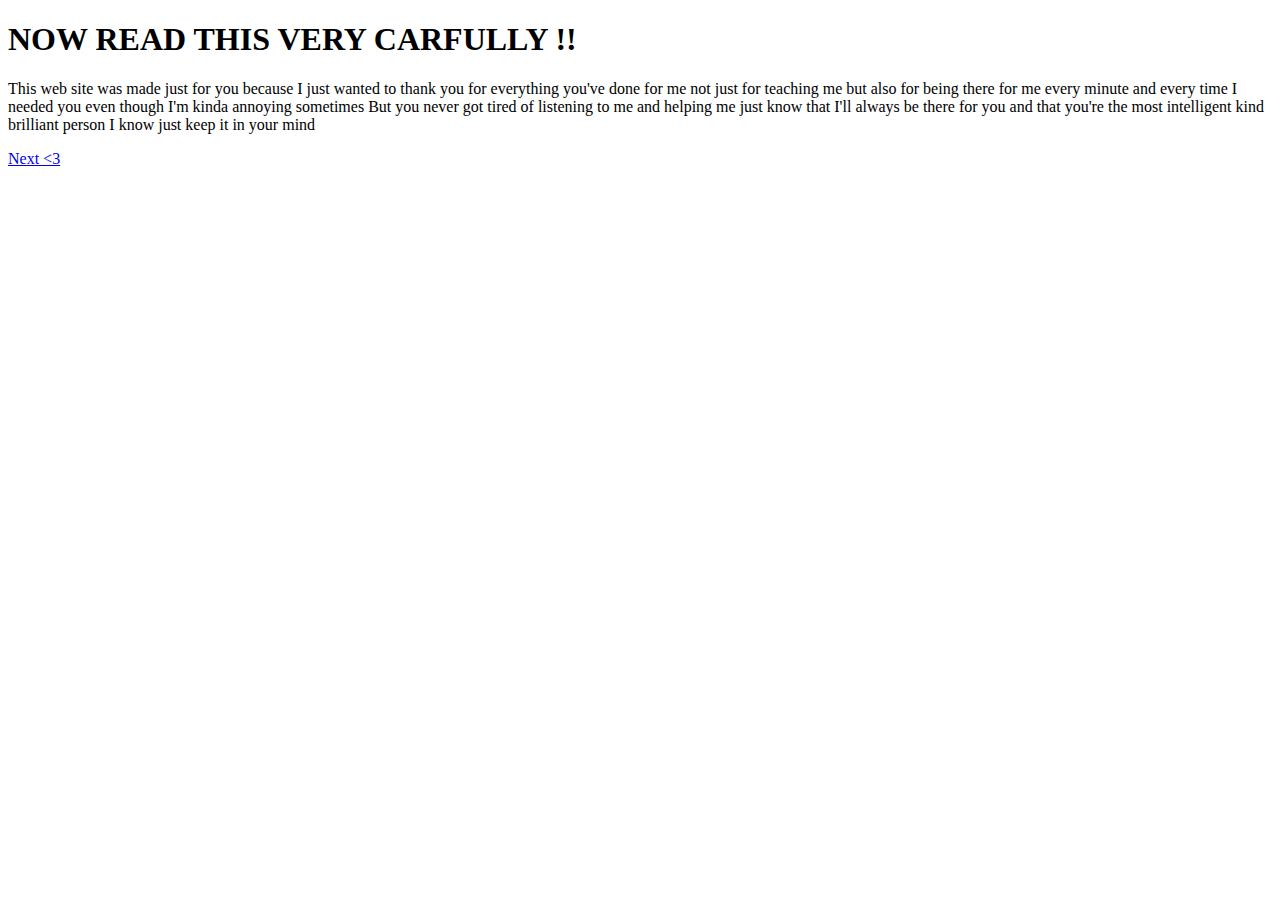
==== index2.html @ 67c00593 "Add files via upload" ====
<!DOCTYPE html>
<html lang="en">
<head>
    <meta charset="UTF-8">
    <meta http-equiv="X-UA-Compatible" content="IE=edge">
    <meta name="viewport" content="width=device-width, initial-scale=1.0">
    <link rel="stylesheet" href="css/cssfile.css">
    <title>ty</title>
    <link rel="preconnect" href="https://fonts.googleapis.com">
    <link rel="preconnect" href="https://fonts.gstatic.com" crossorigin>
</head>
<body>
    <h1> NOW READ THIS VERY CARFULLY !!

    </h1>
    <p>This web site was made just for you because I just wanted to thank you for everything you've done for me not just for teaching me but also for being there for me every minute and every time I needed you even though I'm kinda annoying sometimes But you never got tired of listening to me and helping me just know that I'll always be there for you and that you're the most intelligent kind brilliant person I know just keep it in your mind</p>
    <div class="btn2">
        <a href="index3.html" class="nextP">
            Next <3
        </a>
    </div>
</body>
</html>
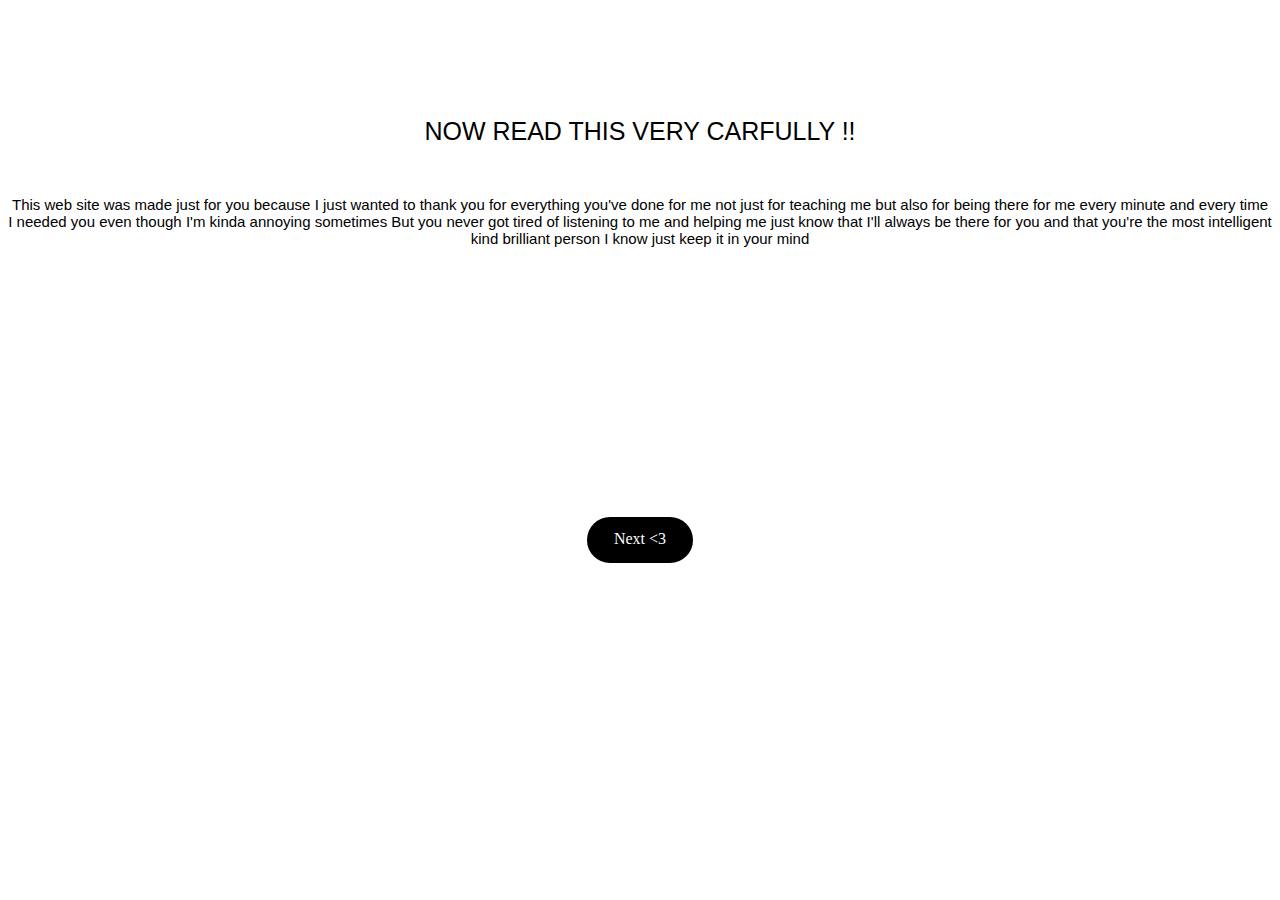
==== commit 7b974763: "Add files via upload" ====
--- a/index2.html
+++ b/index2.html
@@ -4,7 +4,7 @@
     <meta charset="UTF-8">
     <meta http-equiv="X-UA-Compatible" content="IE=edge">
     <meta name="viewport" content="width=device-width, initial-scale=1.0">
-    <link rel="stylesheet" href="css/cssfile.css">
+    <link rel="stylesheet" href="cssfile.css">
     <title>ty</title>
     <link rel="preconnect" href="https://fonts.googleapis.com">
     <link rel="preconnect" href="https://fonts.gstatic.com" crossorigin>
--- a/cssfile.css
+++ b/cssfile.css
@@ -0,0 +1,60 @@
+.btn{
+    
+    border: 3px solid ;
+    background-color: rgb(0, 0, 0);
+    padding: 10px;
+    width: 80px;
+    height: 20px;
+    position: absolute;
+    top: 50%;
+    left: 50%;
+    transform: translate(-50%,-50%);
+    border-radius: 200px;
+
+}
+.btn:hover{opacity: 0.76;}
+.text{
+    color: white;
+    text-decoration: none;
+    text-align: center;
+}
+body{
+    background-image: url();
+}h1{
+    font-size: 25px;
+    font-weight: 500;
+    text-align: center;
+    padding-top: 100px;
+    font-family: 'Poppins', sans-serif;
+}
+p{
+    font-size: 15px;
+    text-align: center;
+    padding-top: 33px;
+    font-family: 'Poppins', sans-serif;
+}
+.btn2{
+    
+    border: 3px solid ;
+    background-color: rgb(0, 0, 0);
+    padding: 10px;
+    width: 80px;
+    height: 20px;
+    position: absolute;
+    top: 60%;
+    left: 50%;
+    transform: translate(-50%,-50%);
+    border-radius: 200px;
+    text-align: center;
+}
+.btn2:hover{opacity: 0.76;}
+.nextP{
+    color: white;
+    text-decoration: none;
+}
+.coeur{
+    font-size: 60px;
+    text-align: center;
+    padding-top: 200px;
+    font-family: 'Poppins', sans-serif;
+}
